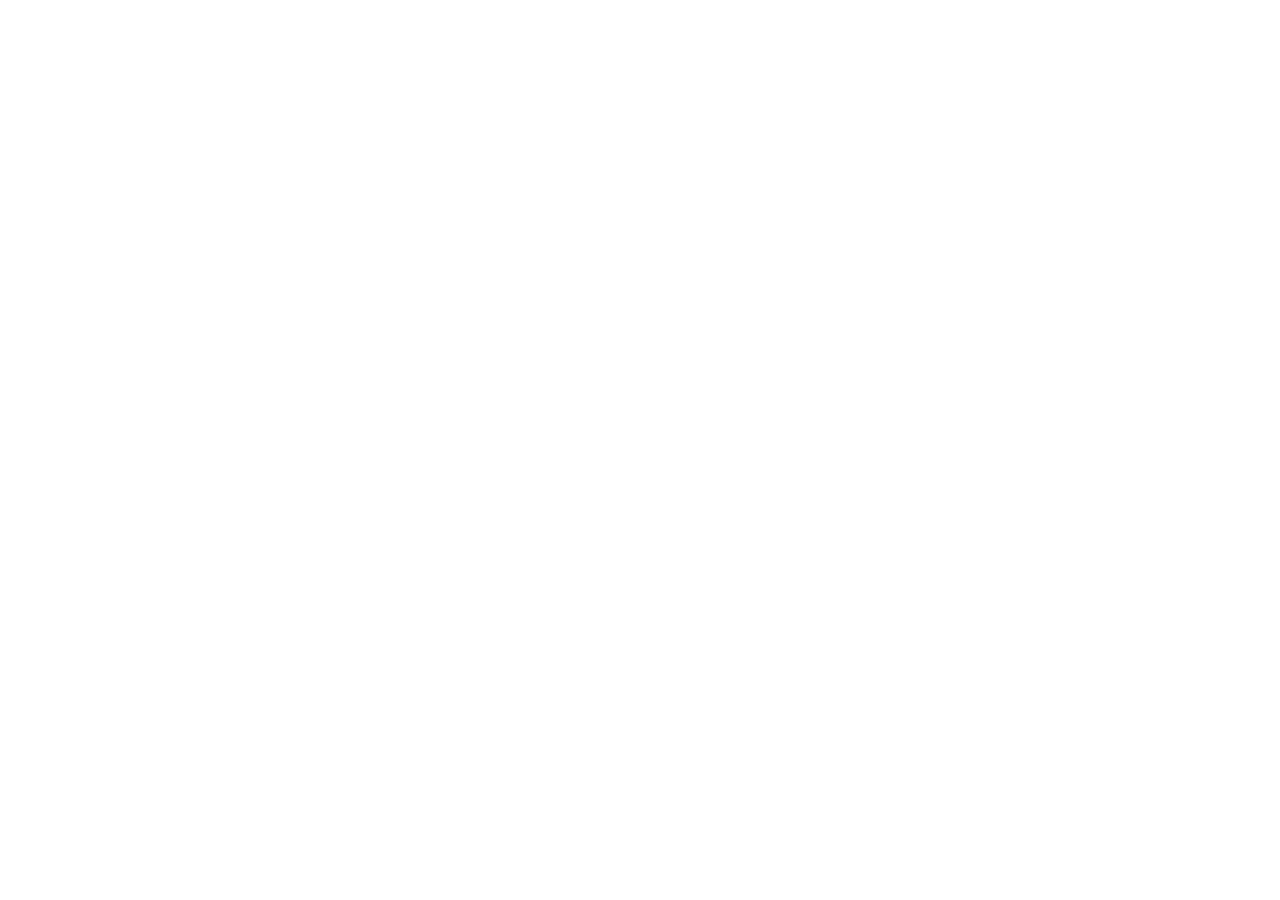
==== index.html @ f433d53c "configurando o html basico" ====
<!DOCTYPE html>
<html lang="pt-br">
<head>
    <meta charset="UTF-8">
    <meta name="viewport" content="width=device-width, initial-scale=1.0">
    <link rel="stylesheet" href="style.css">
    <title>Imagens de fundo</title>
</head>
<body>

</body>
</html>
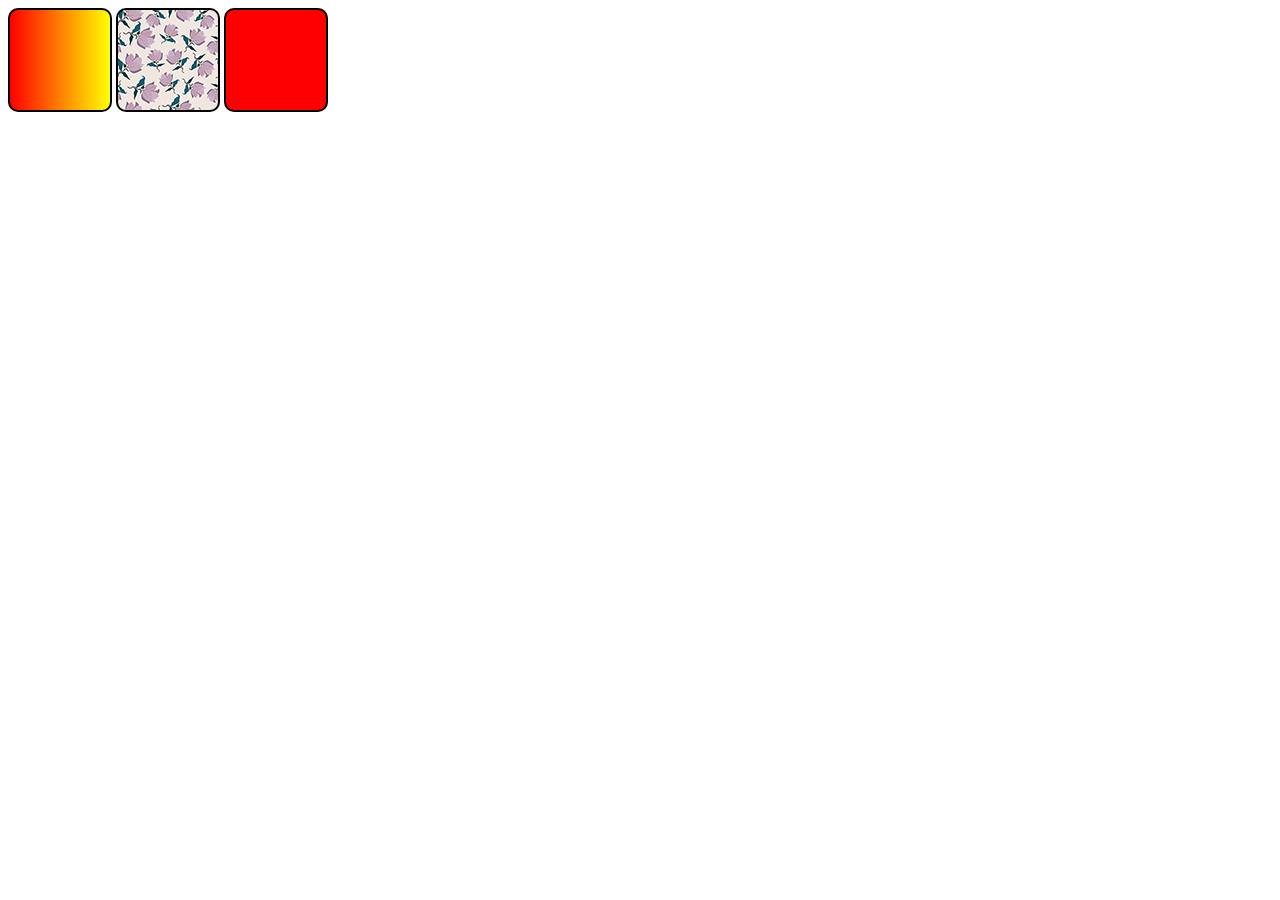
==== commit 4c3d0a69: "melhorando a indentação" ====
--- a/index.html
+++ b/index.html
@@ -1,12 +1,16 @@
-<!DOCTYPE html>
+<!doctype html>
 <html lang="pt-br">
-<head>
-    <meta charset="UTF-8">
-    <meta name="viewport" content="width=device-width, initial-scale=1.0">
-    <link rel="stylesheet" href="style.css">
+  <head>
+    <meta charset="UTF-8" />
+    <meta name="viewport" content="width=device-width, initial-scale=1.0" />
+    <link rel="stylesheet" href="style.css" />
     <title>Imagens de fundo</title>
-</head>
-<body>
+  </head>
+  <body>
+    <div class="quadrado" id="q1"></div>
 
-</body>
+    <div class="quadrado" id="q2"></div>
+
+    <div class="quadrado" id="q3"></div>
+  </body>
 </html>
--- a/style.css
+++ b/style.css
@@ -0,0 +1,20 @@
+
+.quadrado{
+    border: 2px solid black;
+    width: 100px;
+    border-radius: 10px;
+    height: 100px;
+    display: inline-block
+}
+
+#q1{
+    background-image: linear-gradient(to left, yellow, red);
+}
+
+#q2{
+    background-image: url('img/pattern003.png');
+}
+
+#q3{
+    background-color: red;
+}
